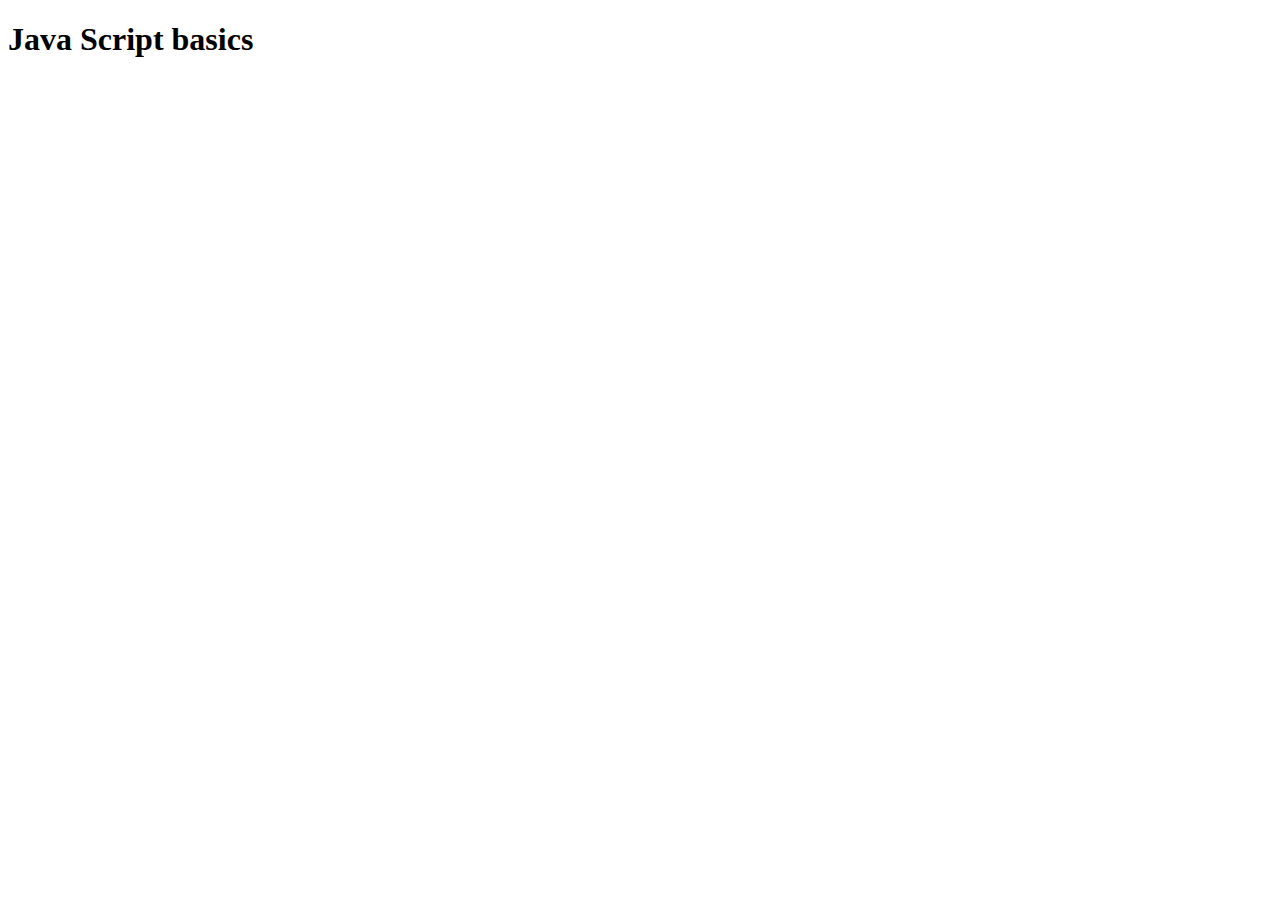
==== JSBASICS/index.html @ 79ada58b "this is my third commit" ====
<!DOCTYPE html>
<html>
    <head>
        <title>HTML Sheet</title>
    </head>
    <body>
        <h1 class="hclass" id="hid">Java Script basics</h1>
    </body>
    <script src="script2.js"></script>
</html>
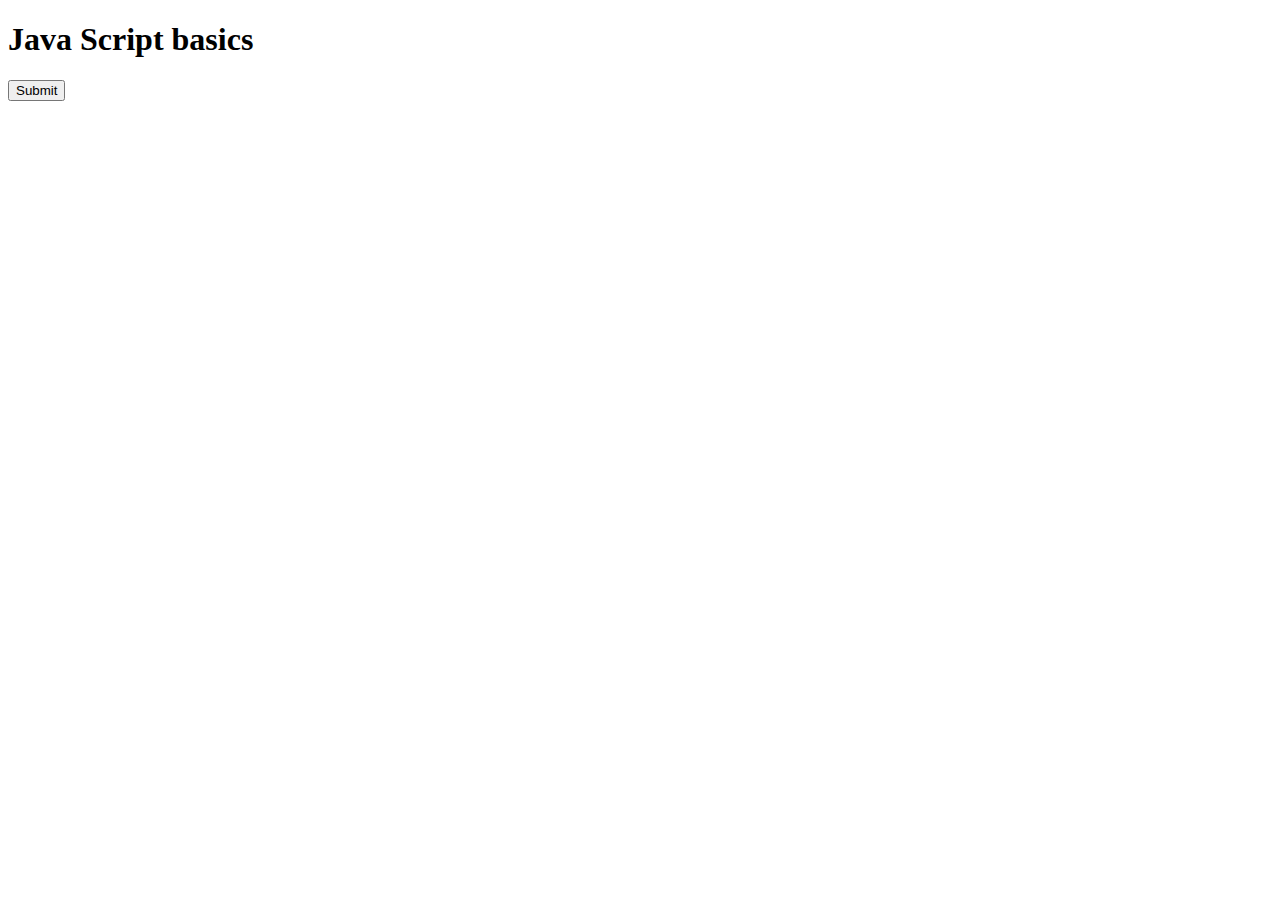
==== commit 8bfcf8d0: "adding jbasics" ====
--- a/JSBASICS/index.html
+++ b/JSBASICS/index.html
@@ -2,9 +2,11 @@
 <html>
     <head>
         <title>HTML Sheet</title>
+        <link rel="Style sheet" href="style3.css" type="text/css">
     </head>
     <body>
         <h1 class="hclass" id="hid">Java Script basics</h1>
+        <input id="btn" class="button" type="Submit" value="Submit" name="">
     </body>
-    <script src="script2.js"></script>
+    <script src="script3.js"></script>
 </html>